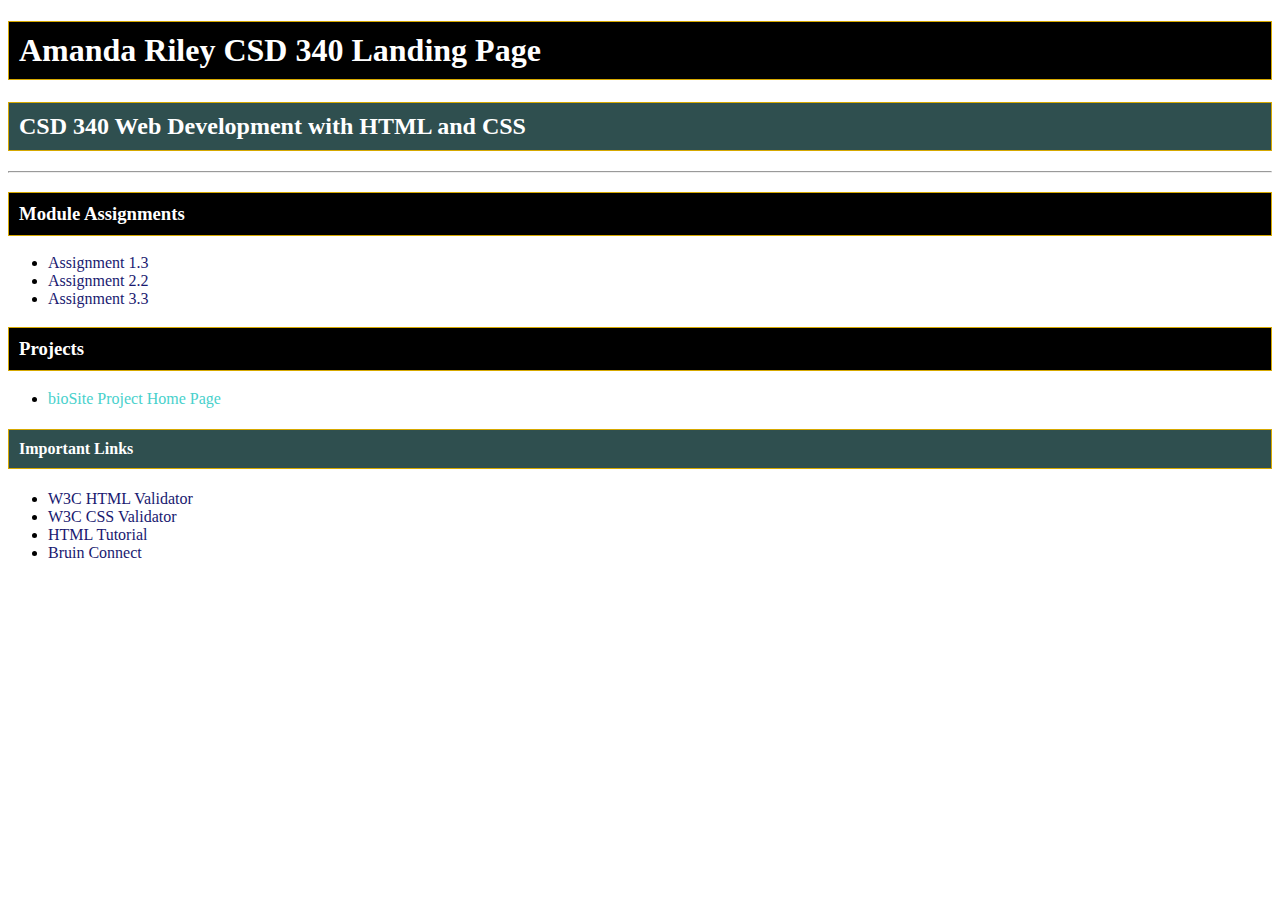
==== index.html @ 3bf203aa "Final module 3 submissions" ====
<!-- Amanda Riley : Assignment 3.2 -->
<!DOCTYPE html>
<html lang="en">
<head>
    <title>Amanda Riley CSD 340 Landing Page</title>
    <link href="site.css" type="text/css"
        rel="stylesheet" />
</head>

<body>
<div id=”container”>
    <h1>Amanda Riley CSD 340 Landing Page</h1>
    <h2>CSD 340 Web Development with HTML and CSS</h2>
    <hr />
    <h3>Module Assignments</h3>
    <ul>
        <li><a href="module-1/Riley_Mod1_3.html">Assignment 1.3</a></li>
        <li><a href="module-2/Riley_Mod2_2.html">Assignment 2.2</a></li>
        <li><a href="module-3/Riley_Mod3_3.html">Assignment 3.3</a></li>
    </ul>
    <h3>Projects</h3>
    <ul>
        <li><a href="">bioSite Project Home Page</a></li>
    </ul>
    <h4>Important Links</h4>
    <ul>
        <li><a href="https://validator.w3.org/">W3C HTML Validator</a></li>
        <li><a href="http://jigsaw.w3.org/css-validator/">W3C CSS Validator</a></li>
        <li><a href="https://www.w3schools.com/html/">HTML Tutorial</a></li>
        <li><a href="https://bruinconnect.bellevue.edu/">Bruin Connect</a></li>
    </ul>
</div>
</body>

</html>
---- site.css ----
#container {
   margin-top: 50px;
   margin-left: 100px;
   margin-right: 100px;
}

h1 {
   background-color: #000000;
   color: #FFFFFF;
   padding: 10px;
   border: 1px solid #D6A800;
}

h2 {
   background-color: #2F4F4F;
   color: #FFFFFF;
   border: 1px solid #D6A800;
   padding: 10px;
}

h3 {
   background-color: #000000;
   color: #FFFFFF;
   padding: 10px;
   border: 1px solid #D6A800;
}

h4 {
   background-color: #2F4F4F;
   color: #FFFFFF;
   padding: 10px;
   border: 1px solid #D6A800;
}

a:link {
   color: #191970;
   text-decoration: none;
}

a:visited {
   color: #48D1CC;
}

a:hover {
   color: #7B68EE;
}
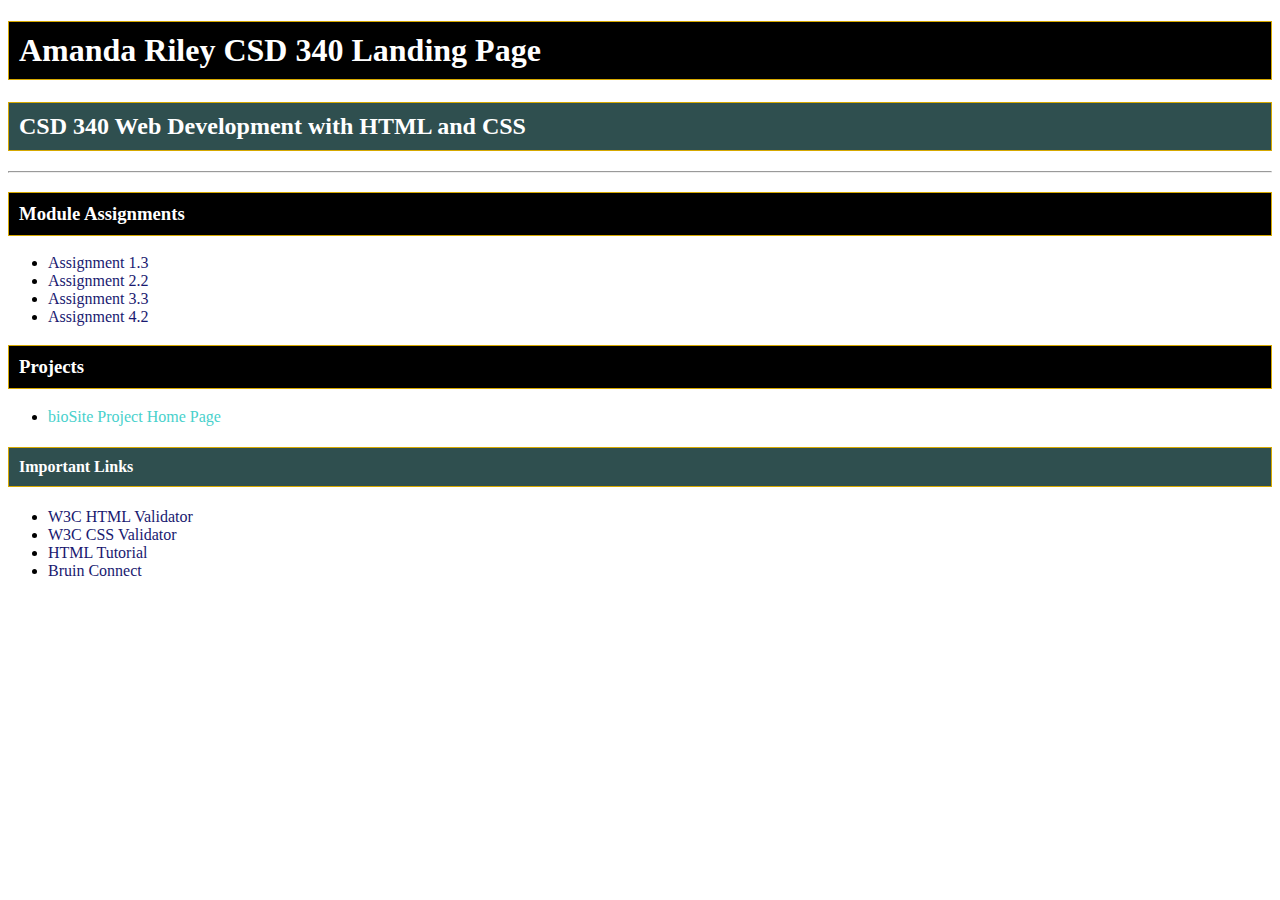
==== commit 7649a590: "Module 4 Assignment submit" ====
--- a/index.html
+++ b/index.html
@@ -17,6 +17,7 @@
         <li><a href="module-1/Riley_Mod1_3.html">Assignment 1.3</a></li>
         <li><a href="module-2/Riley_Mod2_2.html">Assignment 2.2</a></li>
         <li><a href="module-3/Riley_Mod3_3.html">Assignment 3.3</a></li>
+        <li><a href="module-4/Riley_Mod4_2.html">Assignment 4.2</a></li>
     </ul>
     <h3>Projects</h3>
     <ul>
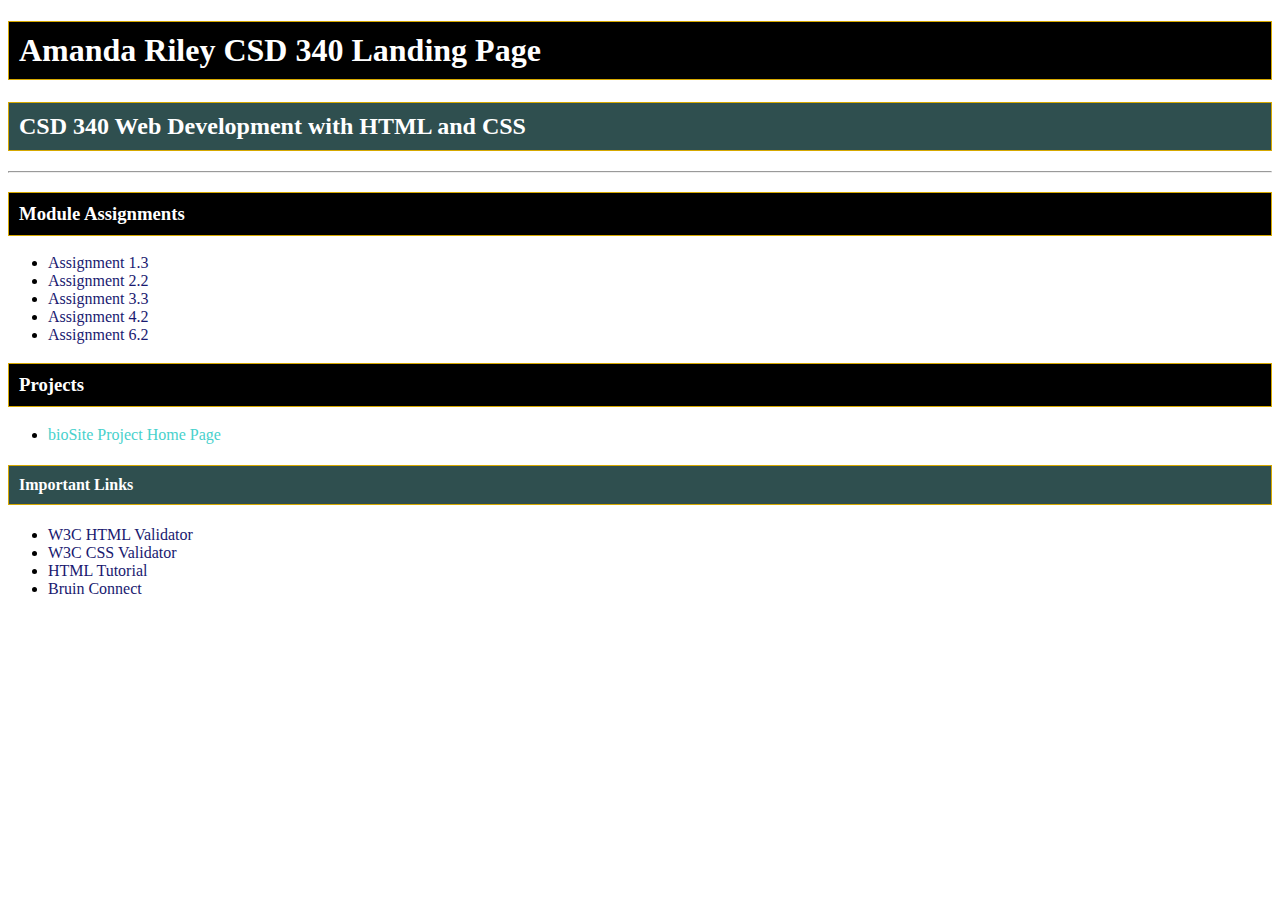
==== commit 6ca9926b: "Submitting assignment 6.2" ====
--- a/index.html
+++ b/index.html
@@ -18,6 +18,7 @@
         <li><a href="module-2/Riley_Mod2_2.html">Assignment 2.2</a></li>
         <li><a href="module-3/Riley_Mod3_3.html">Assignment 3.3</a></li>
         <li><a href="module-4/Riley_Mod4_2.html">Assignment 4.2</a></li>
+        <li><a href="module-6/Riley_Mod6_2.html">Assignment 6.2</a></li>
     </ul>
     <h3>Projects</h3>
     <ul>
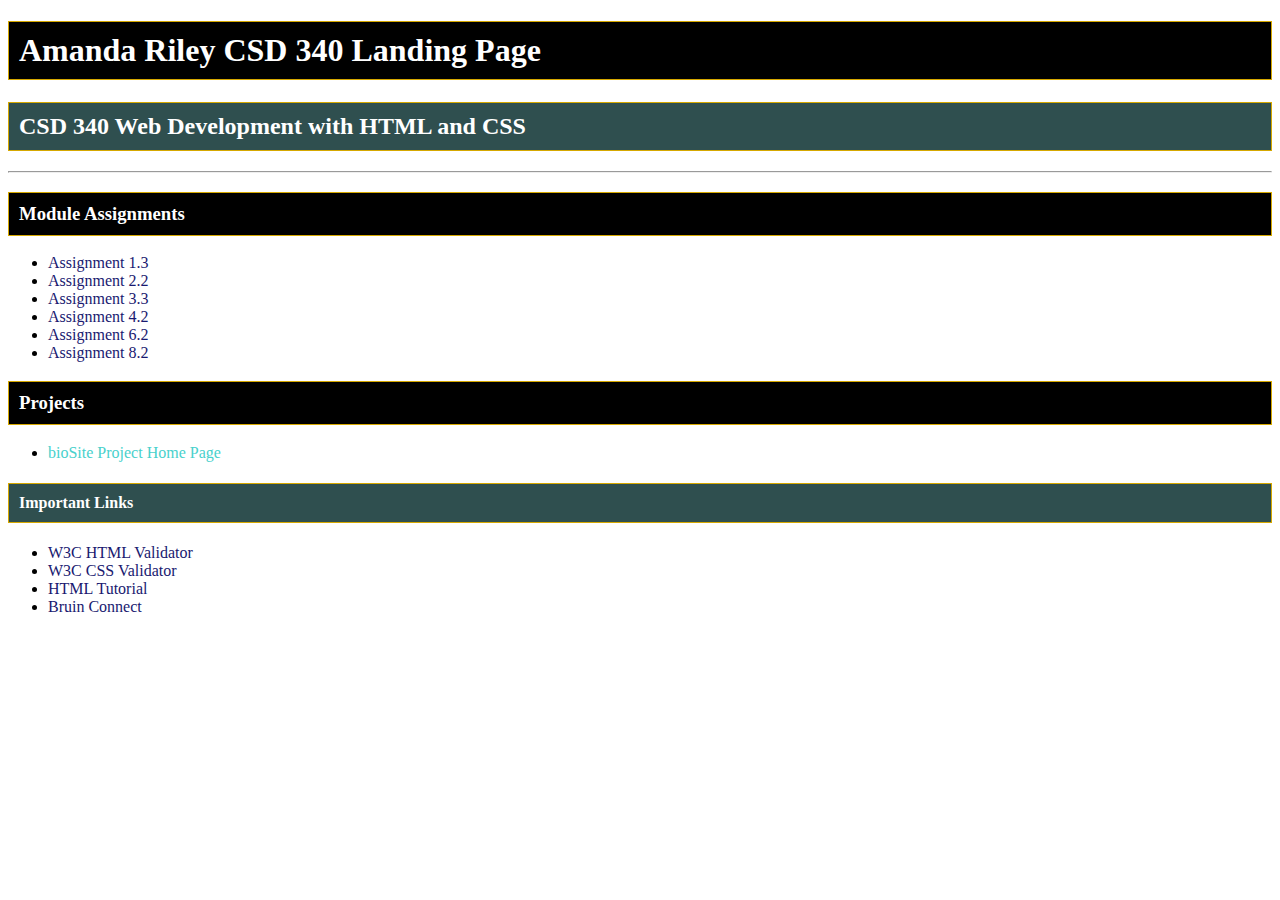
==== commit 99bd3ed4: "Module 8 submit" ====
--- a/index.html
+++ b/index.html
@@ -19,6 +19,7 @@
         <li><a href="module-3/Riley_Mod3_3.html">Assignment 3.3</a></li>
         <li><a href="module-4/Riley_Mod4_2.html">Assignment 4.2</a></li>
         <li><a href="module-6/Riley_Mod6_2.html">Assignment 6.2</a></li>
+        <li><a href="module-8/Riley_Mod8_2.html">Assignment 8.2</a></li>
     </ul>
     <h3>Projects</h3>
     <ul>
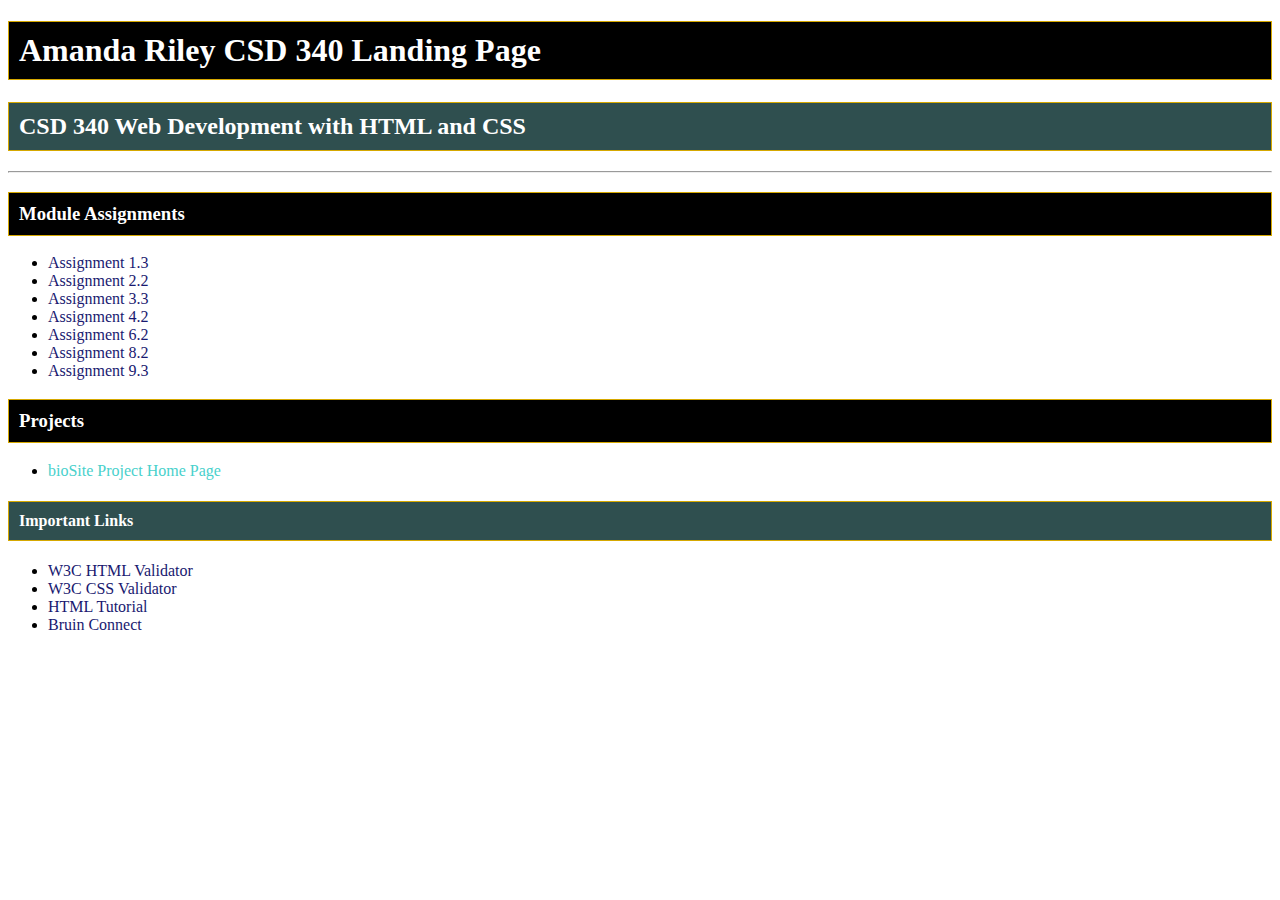
==== commit efa43c5c: "Assignment 9.3 submit" ====
--- a/index.html
+++ b/index.html
@@ -20,6 +20,7 @@
         <li><a href="module-4/Riley_Mod4_2.html">Assignment 4.2</a></li>
         <li><a href="module-6/Riley_Mod6_2.html">Assignment 6.2</a></li>
         <li><a href="module-8/Riley_Mod8_2.html">Assignment 8.2</a></li>
+        <li><a href="module-9/Riley_Mod9_3.html">Assignment 9.3</a></li>
     </ul>
     <h3>Projects</h3>
     <ul>
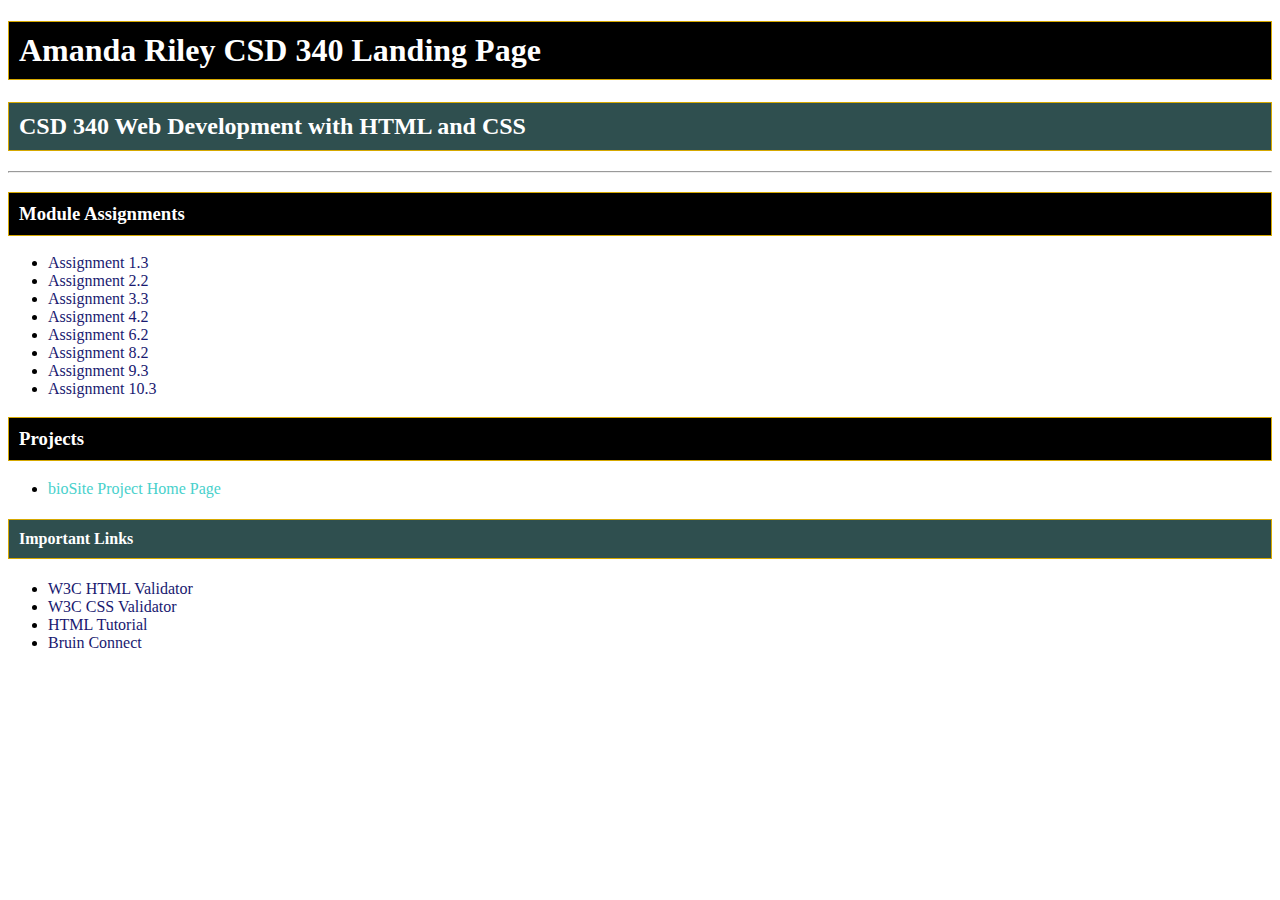
==== commit 879fda07: "Finished module 10" ====
--- a/index.html
+++ b/index.html
@@ -21,6 +21,7 @@
         <li><a href="module-6/Riley_Mod6_2.html">Assignment 6.2</a></li>
         <li><a href="module-8/Riley_Mod8_2.html">Assignment 8.2</a></li>
         <li><a href="module-9/Riley_Mod9_3.html">Assignment 9.3</a></li>
+        <li><a href="module-10/Riley_Mod10_3.html">Assignment 10.3</a></li>
     </ul>
     <h3>Projects</h3>
     <ul>
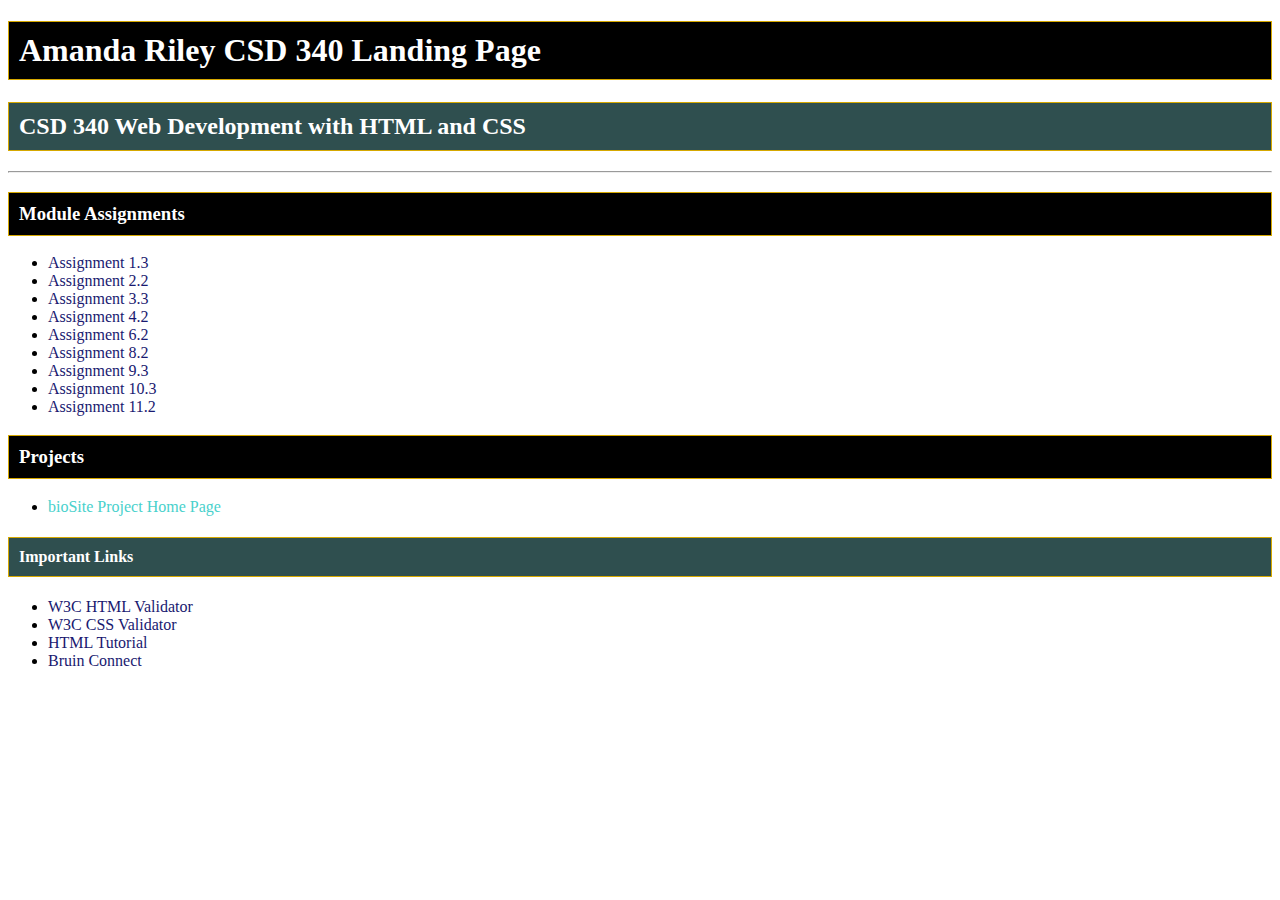
==== commit 232cb8d3: "Module 11 assignment" ====
--- a/index.html
+++ b/index.html
@@ -22,6 +22,7 @@
         <li><a href="module-8/Riley_Mod8_2.html">Assignment 8.2</a></li>
         <li><a href="module-9/Riley_Mod9_3.html">Assignment 9.3</a></li>
         <li><a href="module-10/Riley_Mod10_3.html">Assignment 10.3</a></li>
+        <li><a href="module-11/Riley_Mod11_2.html">Assignment 11.2</a></li>
     </ul>
     <h3>Projects</h3>
     <ul>
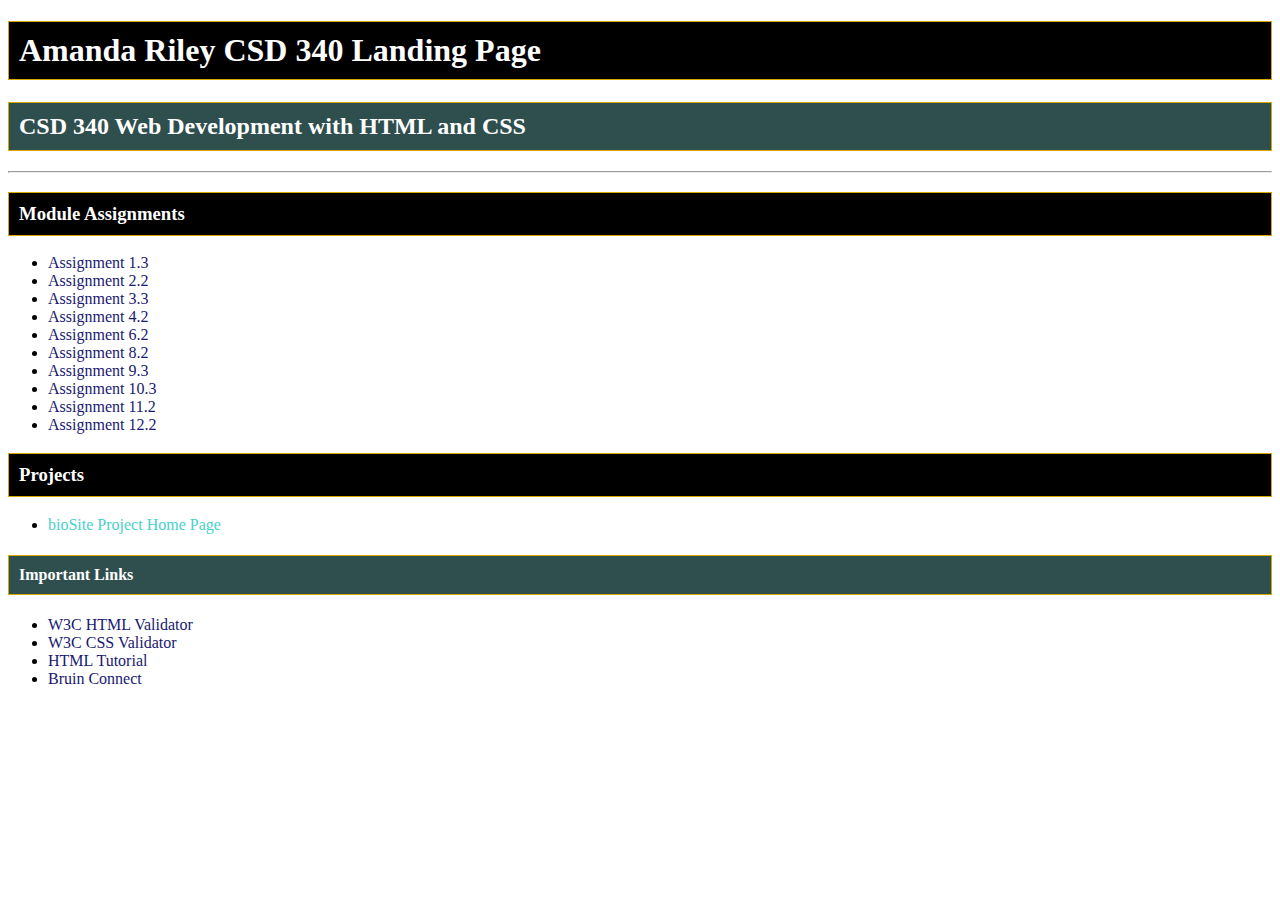
==== commit 81ea8474: "Module 12 assignment" ====
--- a/index.html
+++ b/index.html
@@ -23,6 +23,7 @@
         <li><a href="module-9/Riley_Mod9_3.html">Assignment 9.3</a></li>
         <li><a href="module-10/Riley_Mod10_3.html">Assignment 10.3</a></li>
         <li><a href="module-11/Riley_Mod11_2.html">Assignment 11.2</a></li>
+        <li><a href="module-12/Riley_Mod12_2.html">Assignment 12.2</a></li>
     </ul>
     <h3>Projects</h3>
     <ul>
